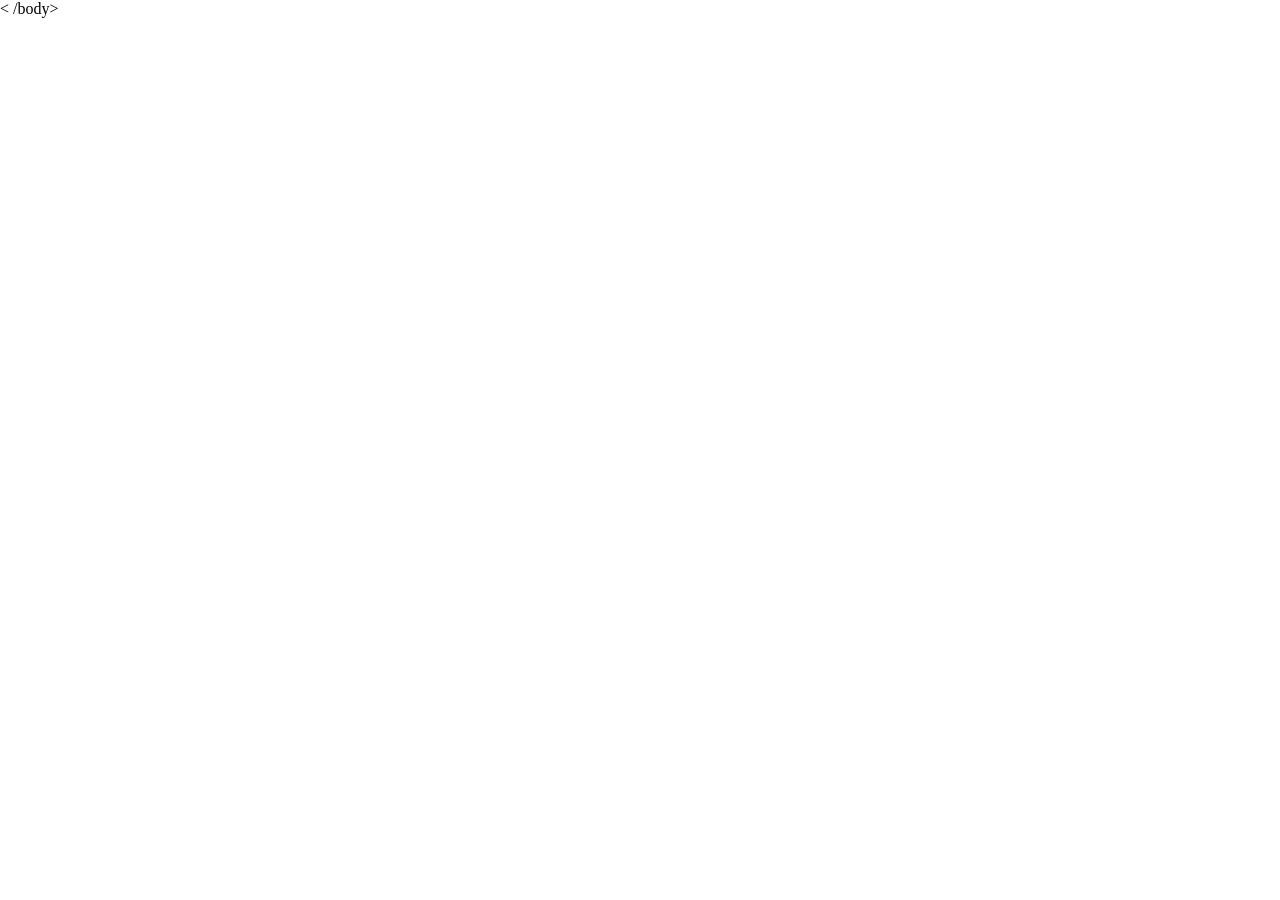
==== index.html @ ebf8d432 "second commit" ====
<!DOCTYPE html>
<html lang="en">
<head>
    <meta charset="UTF-8">
    <meta name="viewport" content="width=device-width, initial-scale=1.0">
    <title>Document</title>
    <link
  href="https://cdn.jsdelivr.net/npm/remixicon@4.9.0/fonts/remixicon.css"
  rel="stylesheet"
/>
    <link rel="stylesheet" href="style.css">

</head>
<body>
   
   
   
    <i class="ri-arrow-left-down-line"></i>
<


/body>
</html>
---- style.css ----
*{
margin: 0%;
padding: 0%;

}

html,body{
    width: 100%;
    height: 100%;

}
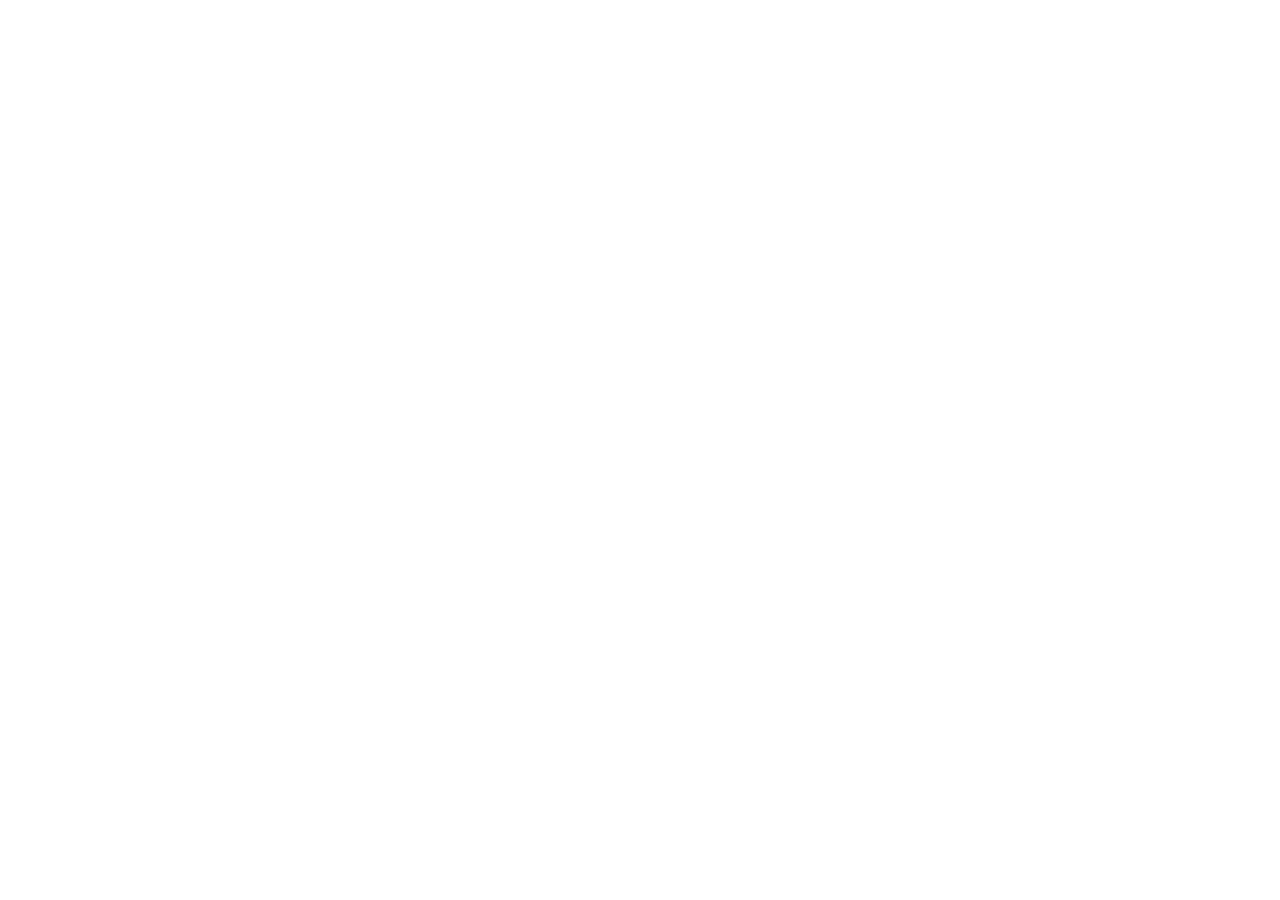
==== commit f2935dea: "changes" ====
--- a/index.html
+++ b/index.html
@@ -1,23 +1,21 @@
 <!DOCTYPE html>
 <html lang="en">
-<head>
+  <head>
     <meta charset="UTF-8">
     <meta name="viewport" content="width=device-width, initial-scale=1.0">
     <title>Document</title>
     <link
-  href="https://cdn.jsdelivr.net/npm/remixicon@4.9.0/fonts/remixicon.css"
-  rel="stylesheet"
-/>
+      href="https://cdn.jsdelivr.net/npm/remixicon@4.9.0/fonts/remixicon.css"
+      rel="stylesheet"
+    />
     <link rel="stylesheet" href="style.css">
+    
 
-</head>
-<body>
-   
+  </head>
+  <body>
    
    
     <i class="ri-arrow-left-down-line"></i>
-<
-
-
-/body>
-</html>+    <i class="ri-arrow-left-down-line"></i>
+  </body>
+</html>
--- a/style.css
+++ b/style.css
@@ -1,11 +1,10 @@
-*{
-margin: 0%;
-padding: 0%;
-
+* {
+  margin: 0%;
+  padding: 0%;
 }
 
-html,body{
-    width: 100%;
-    height: 100%;
-
-}+html,
+body {
+  width: 100%;
+  height: 100%;
+}
